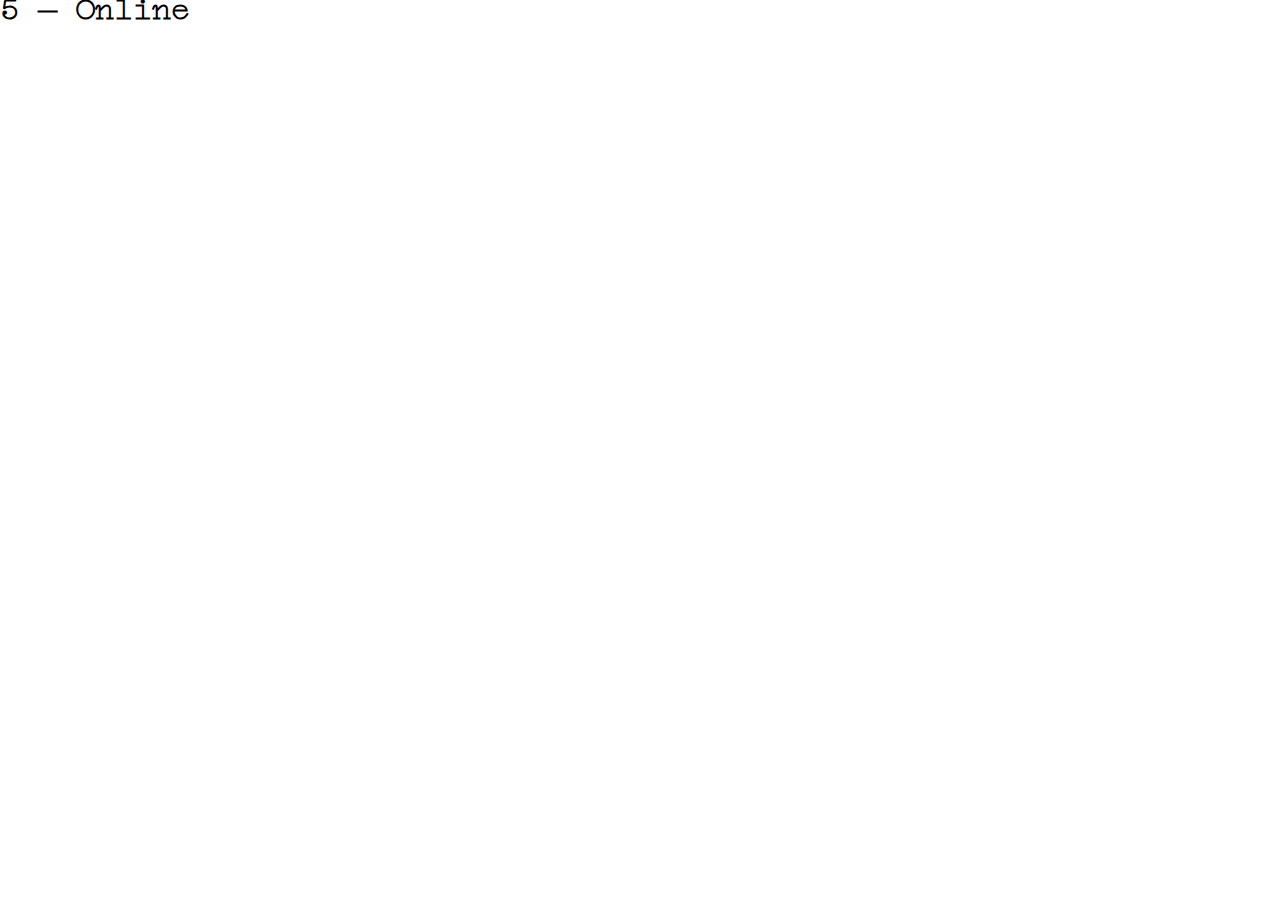
==== index_bundle/index.html @ 9d894596 "änderungen" ====
<!DOCTYPE html>
<html lang="en">
<head>
	<meta charset="UTF-8">
	<meta name="viewport" content="width=device-width, initial-scale=1.0">
	<link rel="stylesheet" href="assets/css/fonts.css">
    <link rel="stylesheet" href="assets/css/style.css">
	<title>5— Extremly Online</title>
</head>

<body>
	<h1>5 — Online</h1>
	<!-- Hier eine beispielhafte HTML-Struktur -->
	<div class="container">
		<div class="item"></div>
		<div class="item"></div>
		<div class="item"></div>
	</div>
</body>
</html>
---- index_bundle/assets/css/fonts.css ----
@font-face {
  font-family: CompagnonLight;
  src:url(../fonts/Compagnon-Light.woff) format("woff"),
      url(../fonts/Compagnon-Light.woff2) format("woff2");
  font-weight:200;
  font-style:normal;
}
---- index_bundle/assets/css/style.css ----
*{
	margin: 0;
	padding: 0;
}

body{
	font-family: "CompagnonLight";
}

.container{

}

.item{
	
}
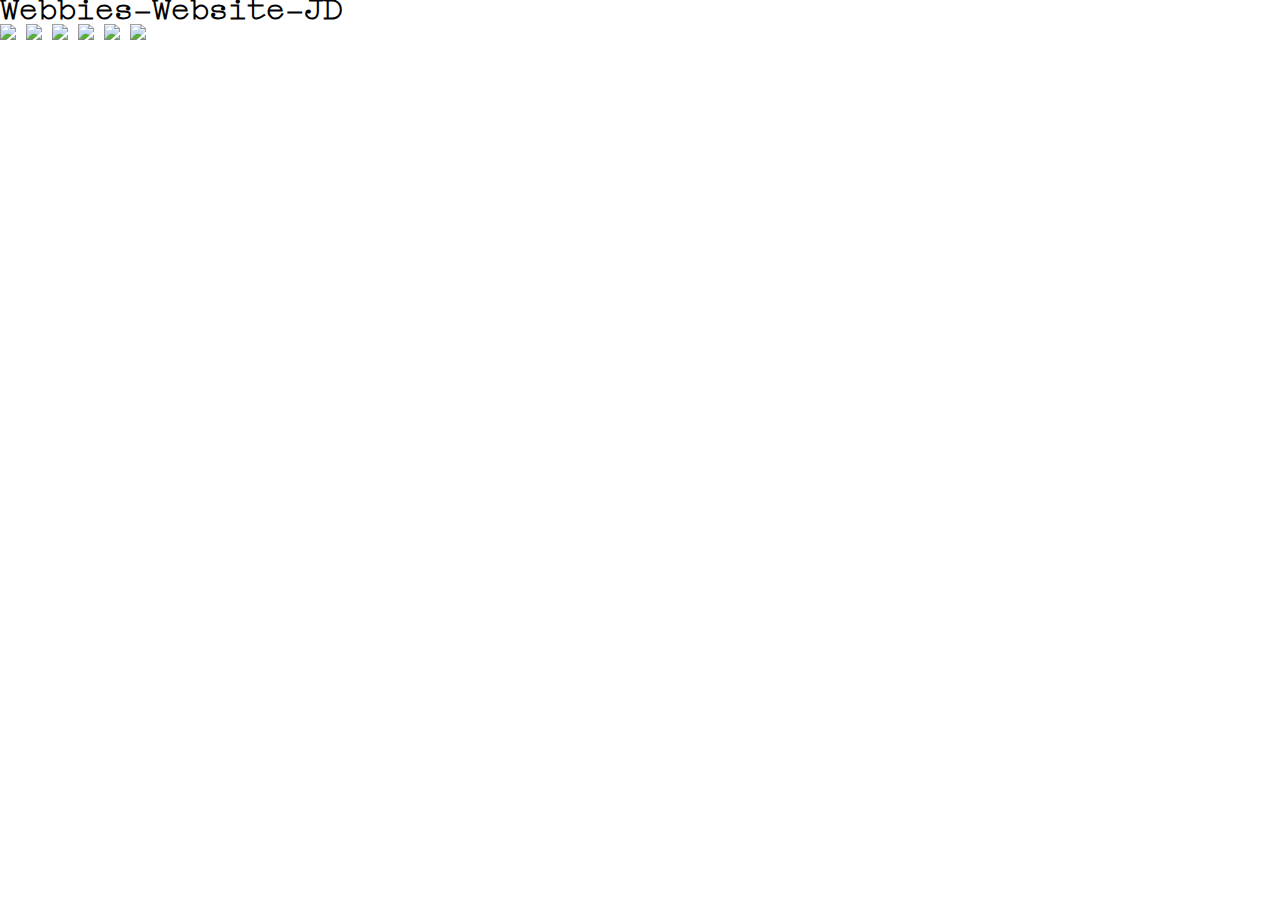
==== commit e12a9aba: "änderungen" ====
--- a/index_bundle/index.html
+++ b/index_bundle/index.html
@@ -5,14 +5,22 @@
 	<meta name="viewport" content="width=device-width, initial-scale=1.0">
 	<link rel="stylesheet" href="assets/css/fonts.css">
     <link rel="stylesheet" href="assets/css/style.css">
-	<title>5— Extremly Online</title>
+	<title>Webbies-Website-By-JD</title>
 </head>
 
 <body>
-	<h1>5 — Online</h1>
+	<h1>Webbies-Website-JD</h1>
 	<!-- Hier eine beispielhafte HTML-Struktur -->
-	<div class="container">
+	<div class="Aufgaben">
 		<div class="item"></div>
+		<img src="TestJesse1.0/refs/heads/main/Screenshot1_2.0_Jesse_1.png">
+		<img src="TestJesse1.0/refs/heads/main/Screenshot2_2.0_Jesse_2.png">
+		<img src="JessePaulD/TestJesse1.0/refs/heads/main/Screenshot_Aufg.3.0_1_Jesse.png">
+		<img src="JessePaulD/TestJesse1.0/refs/heads/main/Screenshot_Aufg.3.0_2_Jesse.png">
+		<img src="JessePaulD/TestJesse1.0/refs/heads/main/Screenshot_Aufg.3.0_3_Jesse.png">
+		<img src="JessePaulD/TestJesse1.0/refs/heads/main/Screenshot%20Aufg.4.0_Jesse.png">
+		
+
 		<div class="item"></div>
 		<div class="item"></div>
 	</div>
